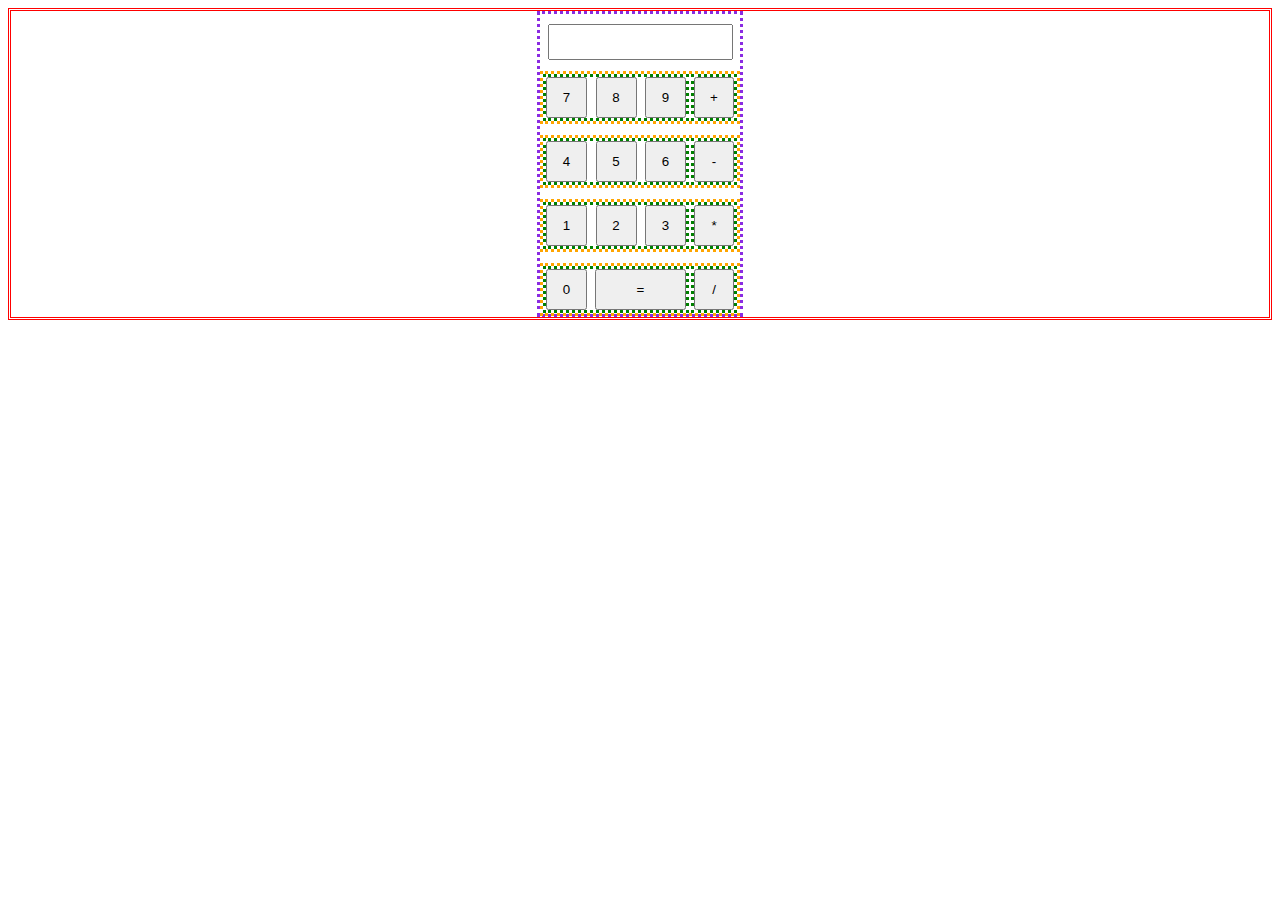
==== calculator.html @ 9ac96597 "Add Page" ====
<!DOCTYPE html>
<html lang="en">
<head>
    <meta charset="UTF-8">
    <meta http-equiv="X-UA-Compatible" content="IE=edge">
    <meta name="viewport" content="width=device-width, initial-scale=1.0">
    <title>Document</title>
    <link rel="stylesheet" href="calculator.css">
</head>
<body>
    <div id="exterior">
        <div id="interior">
            <form  action="">
                <input id ="caja" type="text">
            </form> 
                <div class="linea">
                    <div class="botones_numeros">
                        <button id="seven" onclick="f_to_know_number(this.id)" class="boton">7</button>
                        <button id="eigth" onclick="f_to_know_number(this.id)" class="boton">8</button>
                        <button id="nine" onclick="f_to_know_number(this.id)" class="boton">9</button>
                    </div>
                    <div class="botones_operacion">
                        <button id="sum" onclick="f_to_know_number(this.id)" class="boton">+</button>
                    </div>
                </div>
                <div class="linea">
                    <div class="botones_numeros">
                        <button id="four" onclick="f_to_know_number(this.id)" class="boton">4</button>
                        <button id="five" onclick="f_to_know_number(this.id)" class="boton">5</button>
                        <button id="six" onclick="f_to_know_number(this.id)" class="boton">6</button>
                    </div>
                    <div class="botones_operacion">
                        <button id="rest" onclick="f_to_know_number(this.id)" class="boton">-</button>
                    </div>
                </div>
                <div class="linea">
                    <div class="botones_numeros">
                        <button id ="one" onclick="f_to_know_number(this.id)" class="boton">1</button>
                        <button id ="two" onclick="f_to_know_number(this.id)" class="boton">2</button>
                        <button id ="three" onclick="f_to_know_number(this.id)" class="boton">3</button>
                    </div>
                    <div class="botones_operacion">
                        <button id="plus" onclick="f_to_know_number(this.id)" class="boton">*</button>
                    </div>
                </div>
                <div class="linea">
                    <div class="botones_numeros">
                        <button id ="zero" onclick="f_to_know_number(this.id)" class="boton">0</button>
                        <button id ="result" onclick="f_to_know_number(this.id)" class="boton_resultado">=</button>
                    </div>
                    <div class="botones_operacion">
                        <button id="div" onclick="f_to_know_number(this.id)" class="boton">/</button>
                    </div>
                </div>
        </div>
    </div>
    <script src="calculator.js"></script>
</body>
</html>
---- calculator.css ----
#exterior   {
    border-style: double;
    border-color: red;
}

#interior{
    /*text-align: center;*/
    border-style: dotted;
    border-color: blueviolet;
    width: 200px;
    height: 300px;
    margin: auto;
}
#caja{
    height: 30px;
    text-align: right;
}
.linea{
    display: flex;
	justify-content:space-between;
    /*text-align: center;*/
    border-style: dotted;
    border-color: orange;
    /*width: 140px;
    /*height: 300px;*/
    margin-top: 11px;
    /*float: left;*/
}
.botones_numeros{
    display: flex;
	justify-content:space-between;
    /*text-align: center;*/
    border-style: dotted;
    border-color: green;
    width: 140px;
    /*height: 300px;*/
    /*margin-top: 15px;*/
    float: left;
}
.botones_operacion{
   display: flex;
	justify-content:space-between;
    text-align: center;
   border-style: dotted;
    border-color: green;
    width: 40px;
   /* height: 300px;*/
   /*margin-top: 15px;*/
    /*float: left;*/
}
form{
    margin-top: 10px;
    text-align: center;
}
.boton{
    width: 41px;
    height: 41px;
}
.boton_resultado{
    width: 91px;
    height: 41px;
}
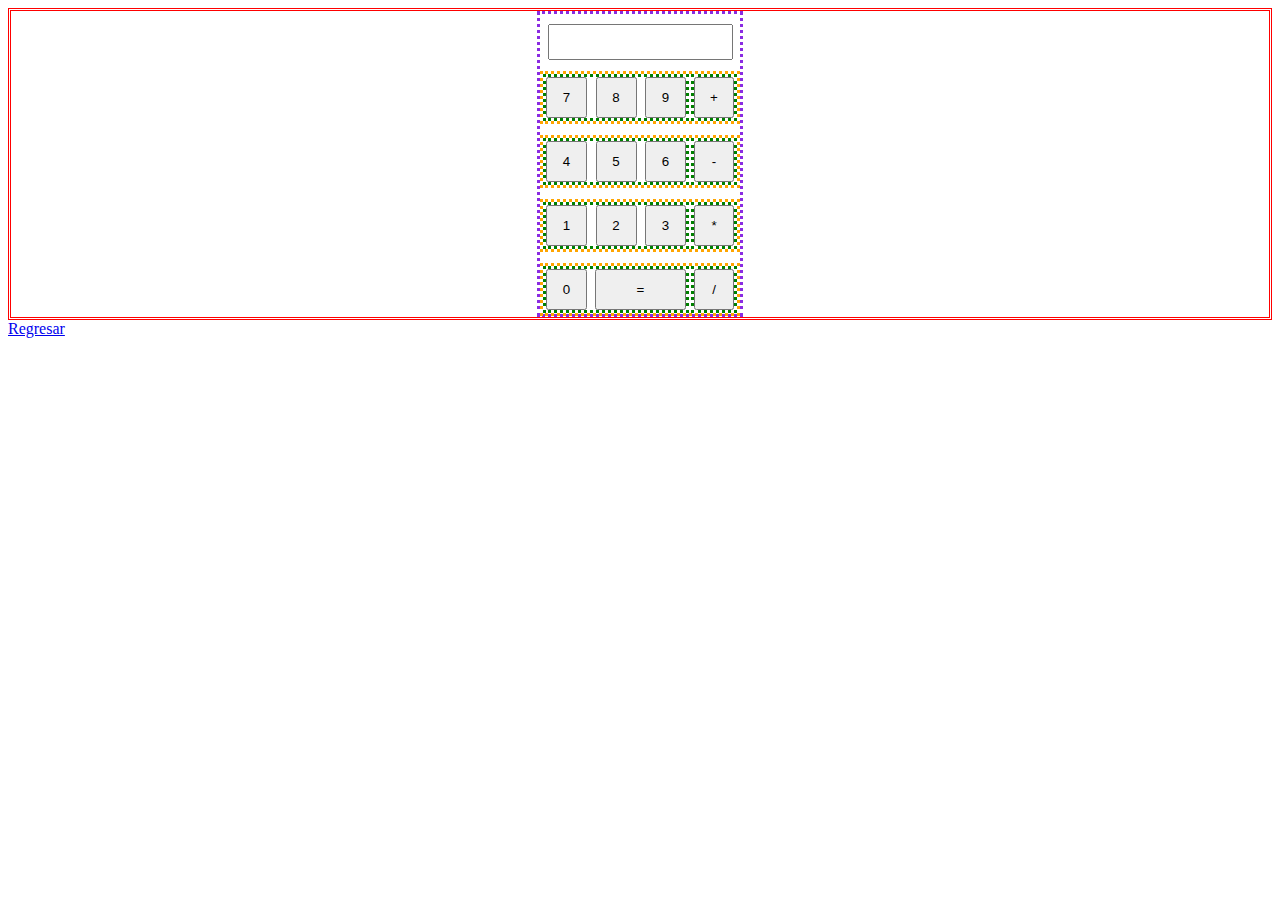
==== commit 21c1bedd: "Add files via upload" ====
--- a/calculator.html
+++ b/calculator.html
@@ -54,6 +54,7 @@
                 </div>
         </div>
     </div>
+    <a HREF="Index.html">Regresar</a>
     <script src="calculator.js"></script>
 </body>
 </html>